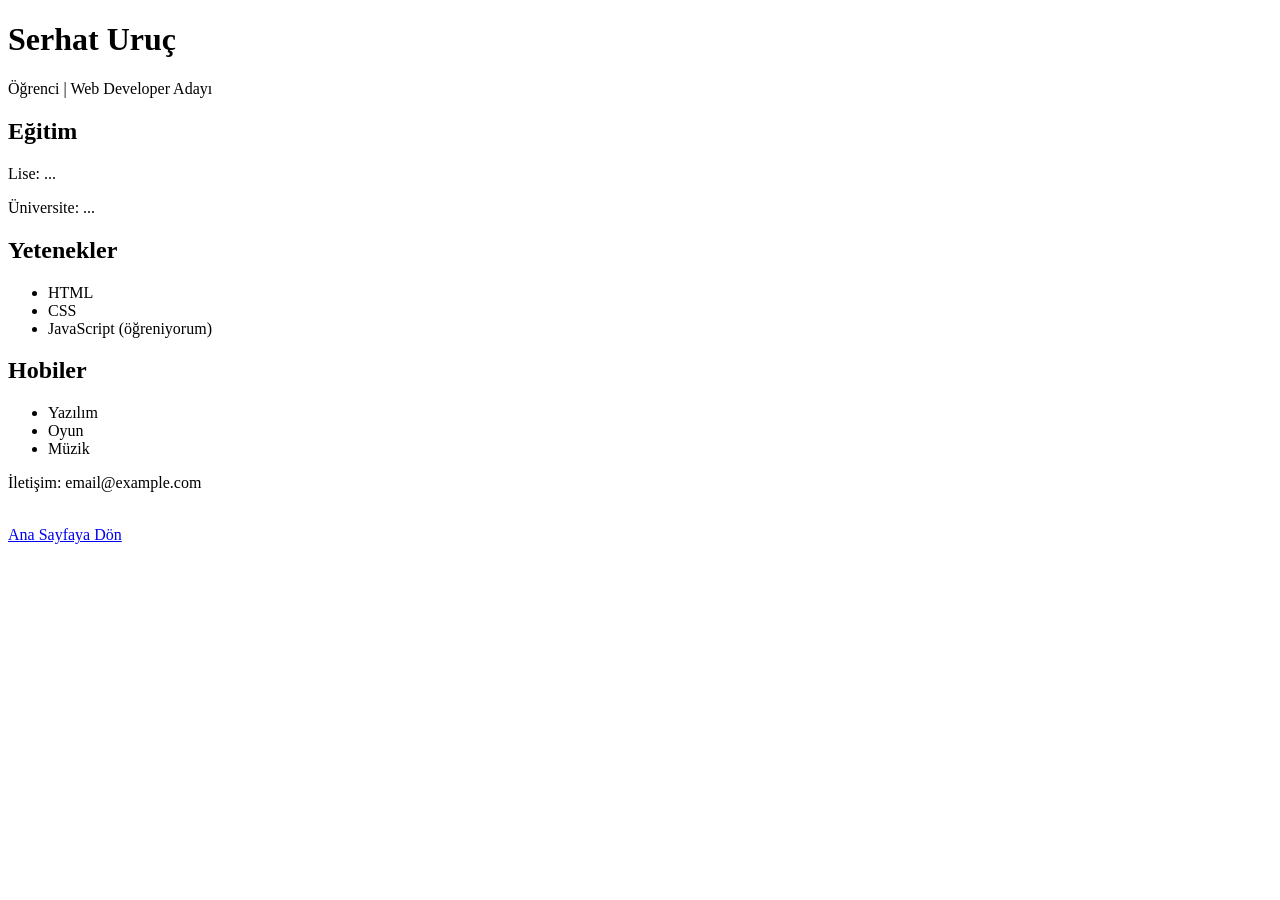
==== cv.html @ e3c65011 "Create cv.html" ====
<!DOCTYPE html>
<html>
<head>
    <title>CV - Serhat</title>
</head>
<body>

<header>
    <h1>Serhat Uruç</h1>
    <p>Öğrenci | Web Developer Adayı</p>
</header>

<section>
    <h2>Eğitim</h2>
    <article>
        <p>Lise: ...</p>
        <p>Üniversite: ...</p>
    </article>
</section>

<section>
    <h2>Yetenekler</h2>
    <article>
        <ul>
            <li>HTML</li>
            <li>CSS</li>
            <li>JavaScript (öğreniyorum)</li>
        </ul>
    </article>
</section>

<section>
    <h2>Hobiler</h2>
    <article>
        <ul>
            <li>Yazılım</li>
            <li>Oyun</li>
            <li>Müzik</li>
        </ul>
    </article>
</section>

<footer>
    <p>İletişim: email@example.com</p>
</footer>

<br>
<a href="index.html">Ana Sayfaya Dön</a>

</body>
</html>
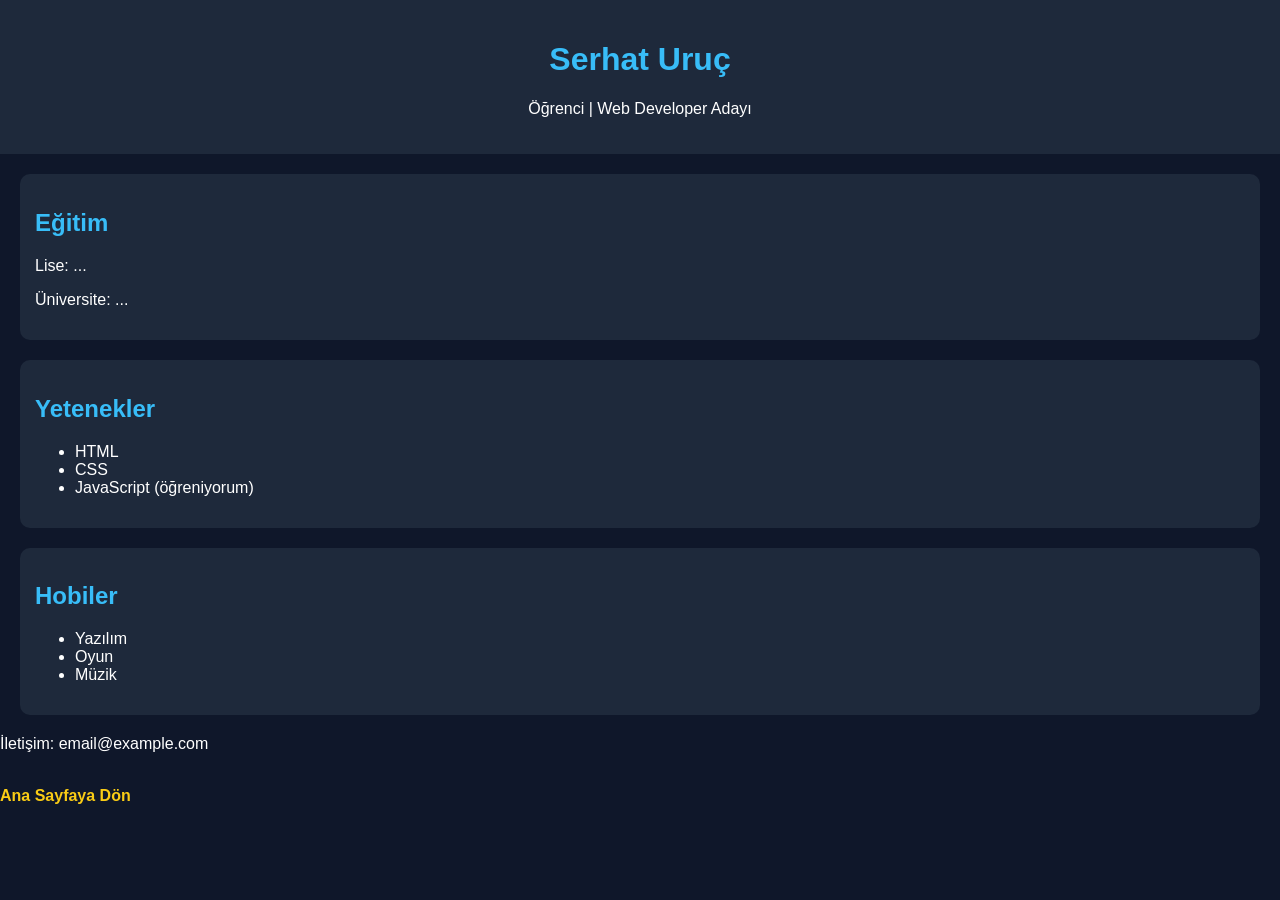
==== commit 7557560a: "Update cv.html" ====
--- a/cv.html
+++ b/cv.html
@@ -2,6 +2,7 @@
 <html>
 <head>
     <title>CV - Serhat</title>
+<link rel="stylesheet" href="style.css">
 </head>
 <body>
 
--- a/style.css
+++ b/style.css
@@ -0,0 +1,33 @@
+body {
+    font-family: Arial, sans-serif;
+    margin: 0;
+    background: #0f172a;
+    color: white;
+}
+
+header {
+    background: #1e293b;
+    padding: 20px;
+    text-align: center;
+}
+
+section {
+    margin: 20px;
+    padding: 15px;
+    background: #1e293b;
+    border-radius: 10px;
+}
+
+h1, h2 {
+    color: #38bdf8;
+}
+
+a {
+    color: #facc15;
+    text-decoration: none;
+    font-weight: bold;
+}
+
+a:hover {
+    color: white;
+}
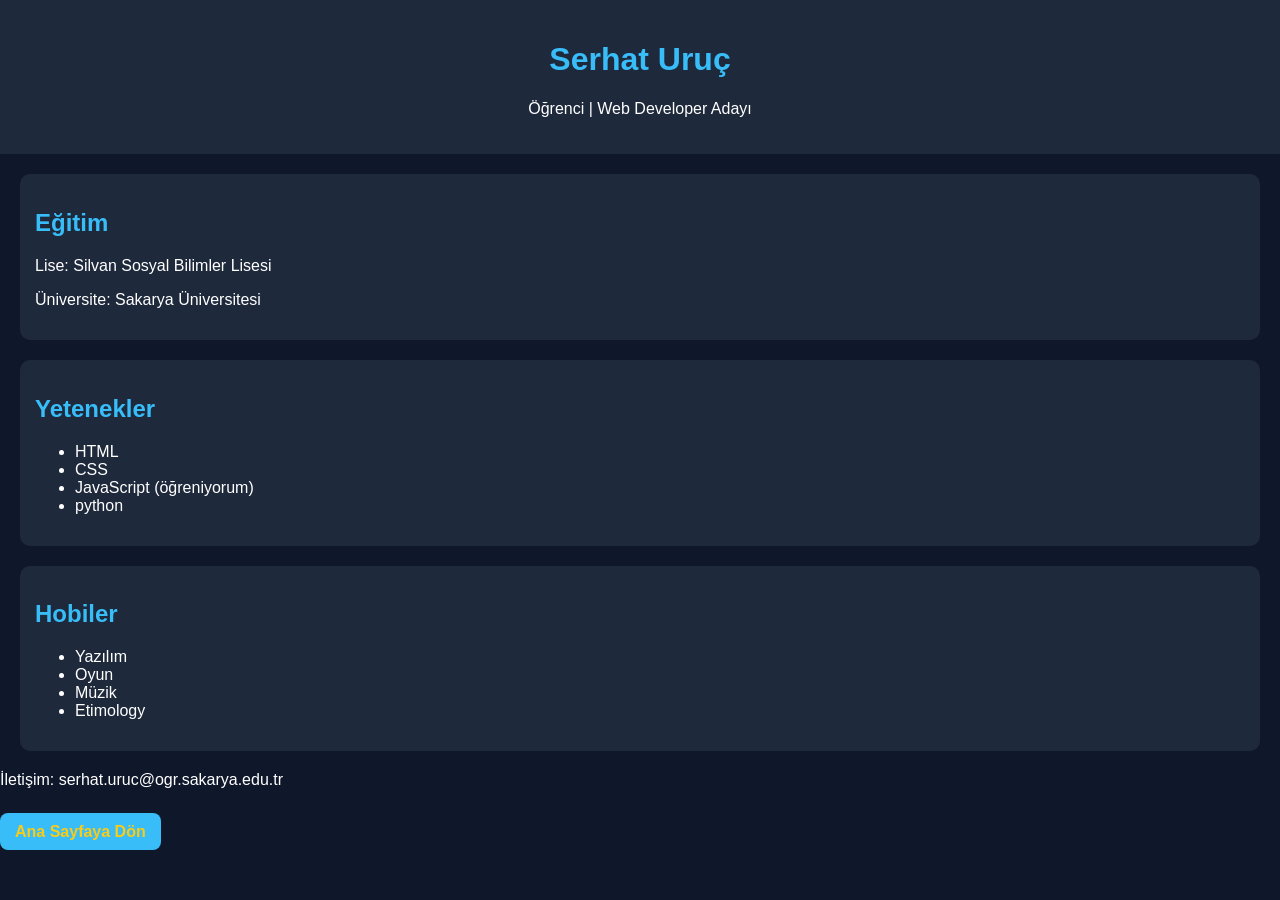
==== commit d124c3ea: "Update cv.html Bazı yerlerde düzeltme yaptım" ====
--- a/cv.html
+++ b/cv.html
@@ -14,8 +14,8 @@
 <section>
     <h2>Eğitim</h2>
     <article>
-        <p>Lise: ...</p>
-        <p>Üniversite: ...</p>
+        <p>Lise: Silvan Sosyal Bilimler Lisesi</p>
+        <p>Üniversite: Sakarya Üniversitesi</p>
     </article>
 </section>
 
@@ -26,6 +26,7 @@
             <li>HTML</li>
             <li>CSS</li>
             <li>JavaScript (öğreniyorum)</li>
+            <li>python</li>
         </ul>
     </article>
 </section>
@@ -37,16 +38,17 @@
             <li>Yazılım</li>
             <li>Oyun</li>
             <li>Müzik</li>
+            <li>Etimology</li>
         </ul>
     </article>
 </section>
 
 <footer>
-    <p>İletişim: email@example.com</p>
+    <p>İletişim: serhat.uruc@ogr.sakarya.edu.tr</p>
 </footer>
 
 <br>
-<a href="index.html">Ana Sayfaya Dön</a>
+<a href="index.html" class="btn">Ana Sayfaya Dön</a>
 
 </body>
 </html>
--- a/style.css
+++ b/style.css
@@ -1,3 +1,12 @@
+.btn {
+    background: #38bdf8;
+    padding: 10px 15px;
+    border-radius: 8px;
+}
+
+.btn:hover {
+    background: #0ea5e9;
+}
 body {
     font-family: Arial, sans-serif;
     margin: 0;
@@ -30,4 +39,9 @@
 
 a:hover {
     color: white;
-}+}
+.slider img {
+    width: 300px;
+    border-radius: 10px;
+    margin: 10px 0;
+}
